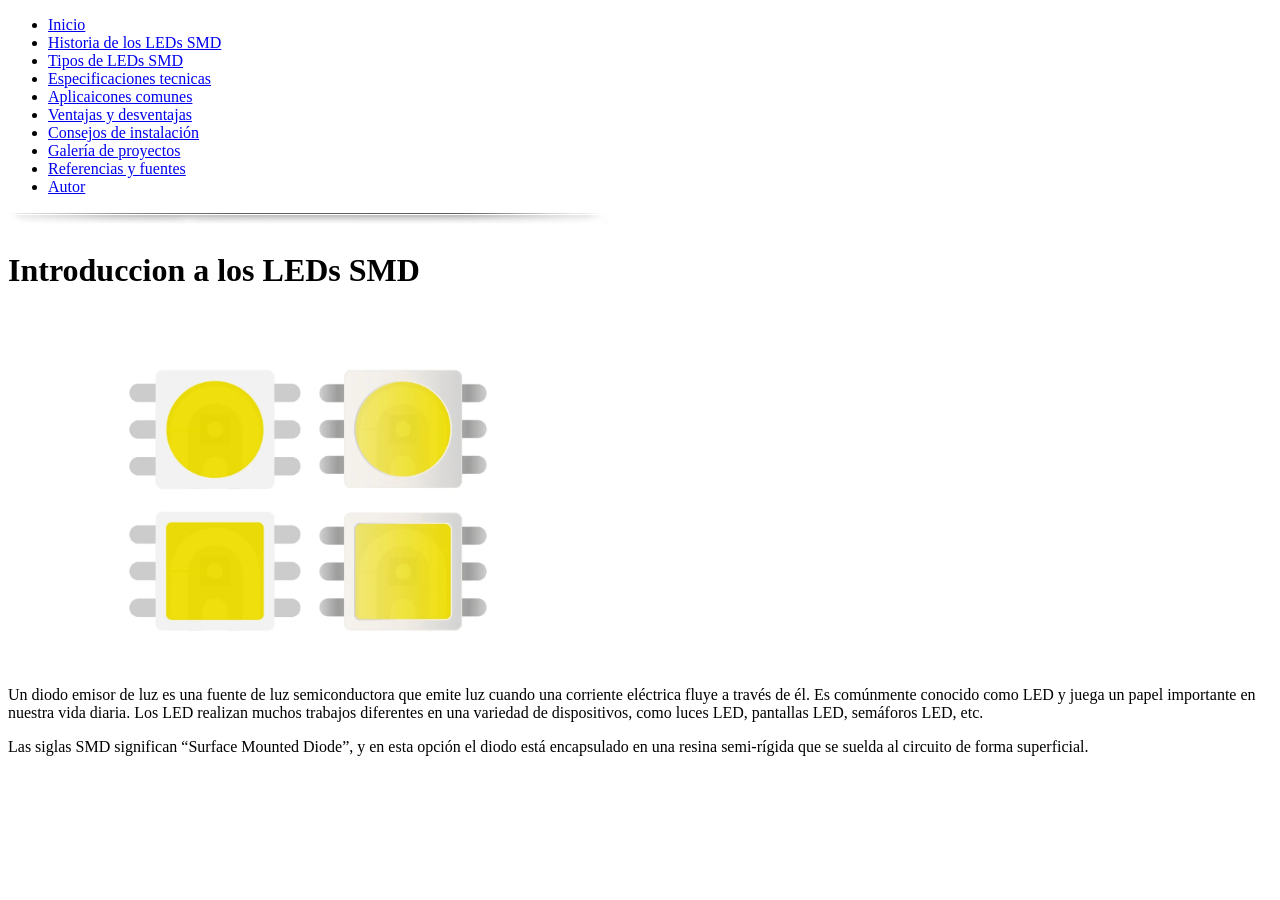
==== Ejercicio01/OzunaCristian/home.html @ bdd69257 "Página principal con menú operativo." ====
<!DOCTYPE html>
<html lang="en">
  <head>
    <meta charset="UTF-8">
    <meta name="viewport" content="width=device-width, initial-scale=1.0">
    <title>Leds SMD</title>
  </head>
  <body>
    
    <!--
    Inicio: breve introducción a los LEDs SMD (qué son, por qué son importantes, aplicaciones comunes). Aquí puedes incluir una imagen representativa de un LED SMD.

  Historia de los LEDs SMD: Una sección que explique el origen y la evolución de esta tecnología. Puedes usar un formato cronológico con imágenes antiguas y actuales de LEDs.

  Tipos de LEDs SMD: Esta sección puede desglosar los distintos tipos de LEDs SMD según su tamaño y capacidad lumínica (por ejemplo, 5050, 3528, etc.). Puedes poner imágenes de cada tipo con descripciones detalladas.

  Especificaciones Técnicas: Un espacio dedicado a las características técnicas como el voltaje, amperaje, consumo de energía, entre otros. Podrías agregar tablas que organicen estos datos.

  Aplicaciones Comunes: Describe las aplicaciones más frecuentes de los LEDs SMD en iluminación residencial, automotriz, electrónica, etc. Cada aplicación podría tener una imagen correspondiente.

  Ventajas y Desventajas: Un análisis de los pros y contras de los LEDs SMD frente a otros tipos de LEDs o tecnologías de iluminación. Puedes utilizar listas para estructurar la información.

  Consejos de Instalación: Instrucciones básicas o consejos sobre cómo instalar LEDs SMD en diferentes proyectos. Aquí puedes incluir imágenes de ejemplos prácticos.

  Galería de Proyectos: Una colección de imágenes de proyectos que utilizan LEDs SMD, con una pequeña descripción para cada imagen.

  Referencias y Fuentes: Una sección para citar las fuentes de información utilizadas, como artículos técnicos o libros. También puedes enlazar a sitios relevantes sobre el tema.
    -->

      <!-- Menú de navegación-->
     <ul>
       <li><a href="#">Inicio</a></li>
       <li><a href="vistas/historia.html">Historia de los LEDs SMD</a></li>
       <li><a href="vistas/tiposDeLed.html">Tipos de LEDs SMD</a></li>
       <li><a href="vistas/especificacionesTecnicas.html">Especificaciones tecnicas</a></li>
       <li><a href="vistas/aplicacionesComunes.html">Aplicaicones comunes</a></li>
       <li><a href="vistas/ventajasDesventajas.html">Ventajas y desventajas</a></li>
       <li><a href="vistas/consejos.html">Consejos de instalación</a></li>
       <li><a href="vistas/galeria.html">Galería de proyectos</a></li>
       <li><a href="vistas/referenciasFuentes.html">Referencias y fuentes</a></li>
       <li><a href="vistas/autor.html">Autor</a></li>
      </ul>
      <img src="imagenes/Separadores/separador_00.png" alt="Imagen de línea como separador de sección.">
      <br>
      <h1>Introduccion a los LEDs SMD</h1>
      <br>
      <img width="600px" src="imagenes/banner/banner.webp" alt="Imagen con vectores que representan leds SMD.">
      <br>
      <p>Un diodo emisor de luz es una fuente de luz semiconductora que emite luz cuando una corriente eléctrica fluye a través
      de él. Es comúnmente conocido como LED y juega un papel importante en nuestra vida diaria. Los LED realizan muchos
      trabajos diferentes en una variedad de dispositivos, como luces LED, pantallas LED, semáforos LED, etc.</p>
      <p>Las siglas SMD significan “Surface Mounted Diode”, y en esta opción el diodo está encapsulado en una resina semi-rígida
      que se suelda al circuito de forma superficial.</p>
  </body>
</html>
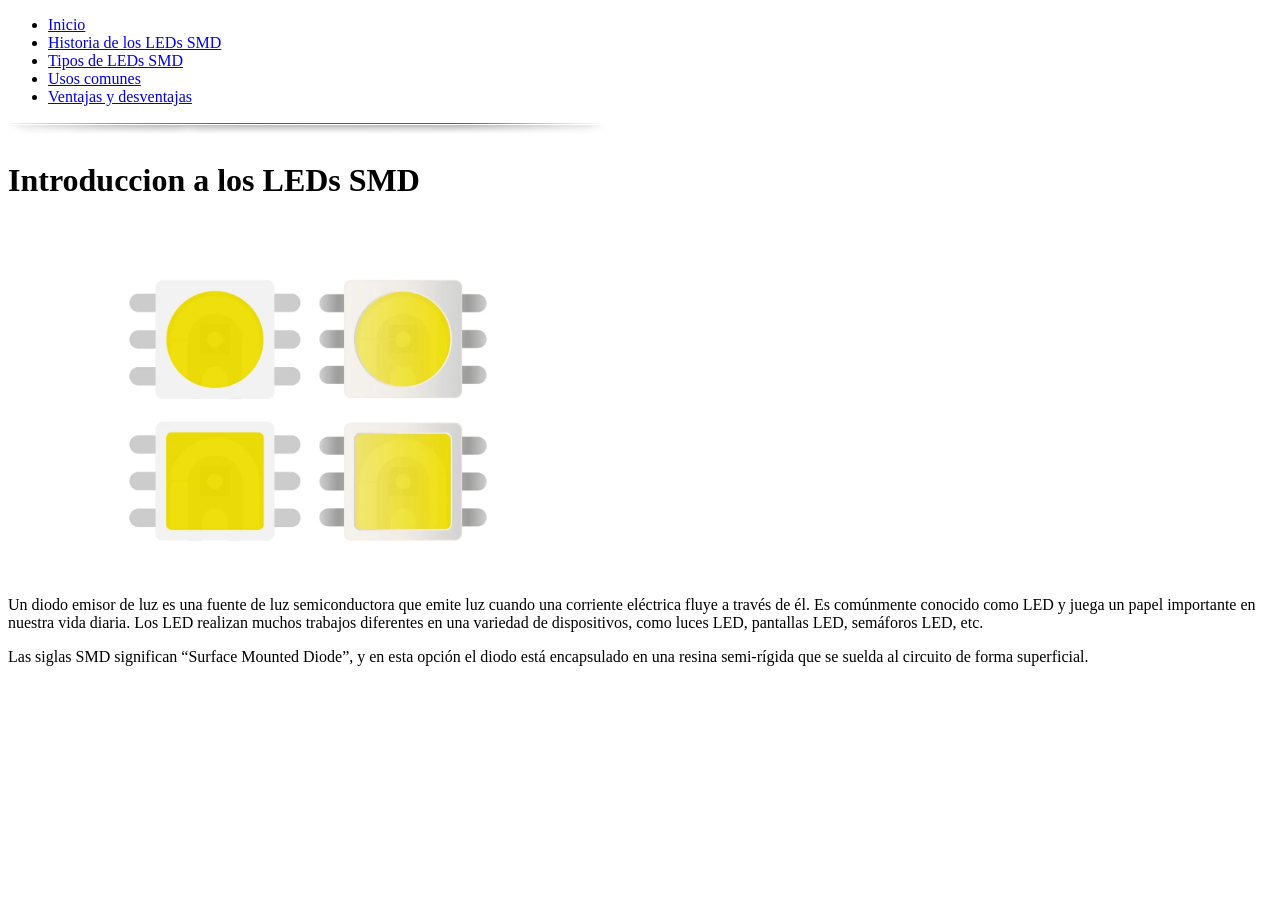
==== commit 5dab7755: "se reducen secciones, se corrigen errores." ====
--- a/Ejercicio01/OzunaCristian/home.html
+++ b/Ejercicio01/OzunaCristian/home.html
@@ -29,22 +29,17 @@
 
       <!-- Menú de navegación-->
      <ul>
-       <li><a href="#">Inicio</a></li>
-       <li><a href="vistas/historia.html">Historia de los LEDs SMD</a></li>
-       <li><a href="vistas/tiposDeLed.html">Tipos de LEDs SMD</a></li>
-       <li><a href="vistas/especificacionesTecnicas.html">Especificaciones tecnicas</a></li>
-       <li><a href="vistas/aplicacionesComunes.html">Aplicaicones comunes</a></li>
-       <li><a href="vistas/ventajasDesventajas.html">Ventajas y desventajas</a></li>
-       <li><a href="vistas/consejos.html">Consejos de instalación</a></li>
-       <li><a href="vistas/galeria.html">Galería de proyectos</a></li>
-       <li><a href="vistas/referenciasFuentes.html">Referencias y fuentes</a></li>
-       <li><a href="vistas/autor.html">Autor</a></li>
+        <li><a href="#">Inicio</a></li>
+        <li><a href="vistas/historia.html">Historia de los LEDs SMD</a></li>
+        <li><a href="vistas/tiposDeLed.html">Tipos de LEDs SMD</a></li>
+        <li><a href="vistas/usosComunes.html">Usos comunes</a></li>
+        <li><a href="vistas/ventajasDesventajas.html">Ventajas y desventajas</a></li>
       </ul>
       <img src="imagenes/Separadores/separador_00.png" alt="Imagen de línea como separador de sección.">
       <br>
       <h1>Introduccion a los LEDs SMD</h1>
       <br>
-      <img width="600px" src="imagenes/banner/banner.webp" alt="Imagen con vectores que representan leds SMD.">
+      <img width="600" src="imagenes/banner/banner.webp" alt="Imagen con vectores que representan leds SMD.">
       <br>
       <p>Un diodo emisor de luz es una fuente de luz semiconductora que emite luz cuando una corriente eléctrica fluye a través
       de él. Es comúnmente conocido como LED y juega un papel importante en nuestra vida diaria. Los LED realizan muchos
